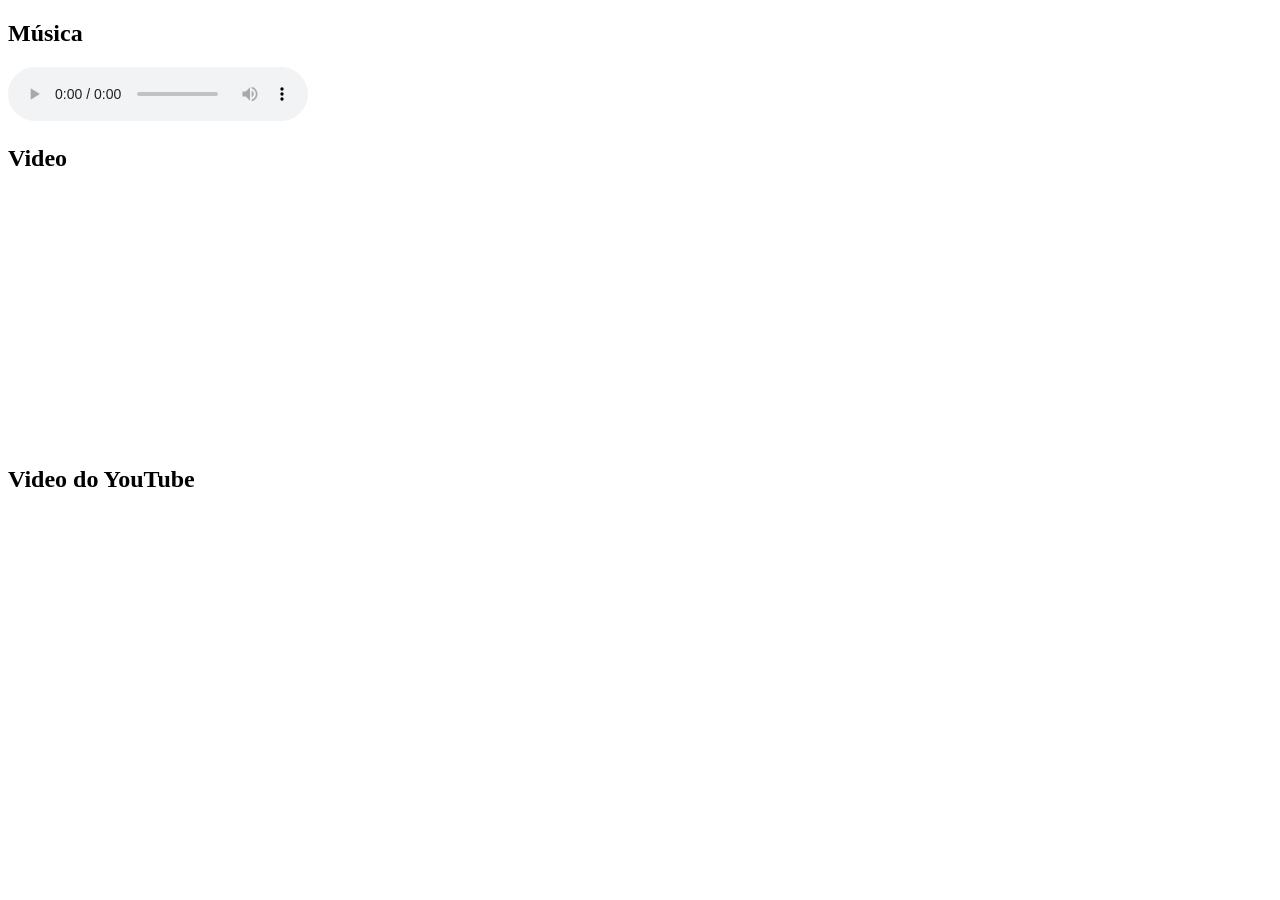
==== pages/multimedia.html @ 88a057cc "." ====
<!DOCTYPE html>
<html lang="en">
<head>
    <meta charset="UTF-8">
    <meta name="viewport" content="width=device-width, initial-scale=1.0">
    <title>Multimedia</title>
</head>
<body>

</body>
</html>

<h2>Música</h2>
<audio controls>
    <source src= "music/November Rain.mp3" type="audio/mp3">
</audio> 

<h2>Video</h2>
<video autoplay width="500">
<source src = "video/basket.mp4" type="video/mp4">
</video>

<h2>Video do YouTube</h2>
   <iframe width="560" height="315" src="https://www.youtube.com/embed/lTc7yhWfY1U?si=P8L6arOlNyV65dgF" title="YouTube video player" frameborder="0" allow="accelerometer; autoplay; clipboard-write; encrypted-media; gyroscope; picture-in-picture; web-share" referrerpolicy="strict-origin-when-cross-origin" allowfullscreen></iframe>
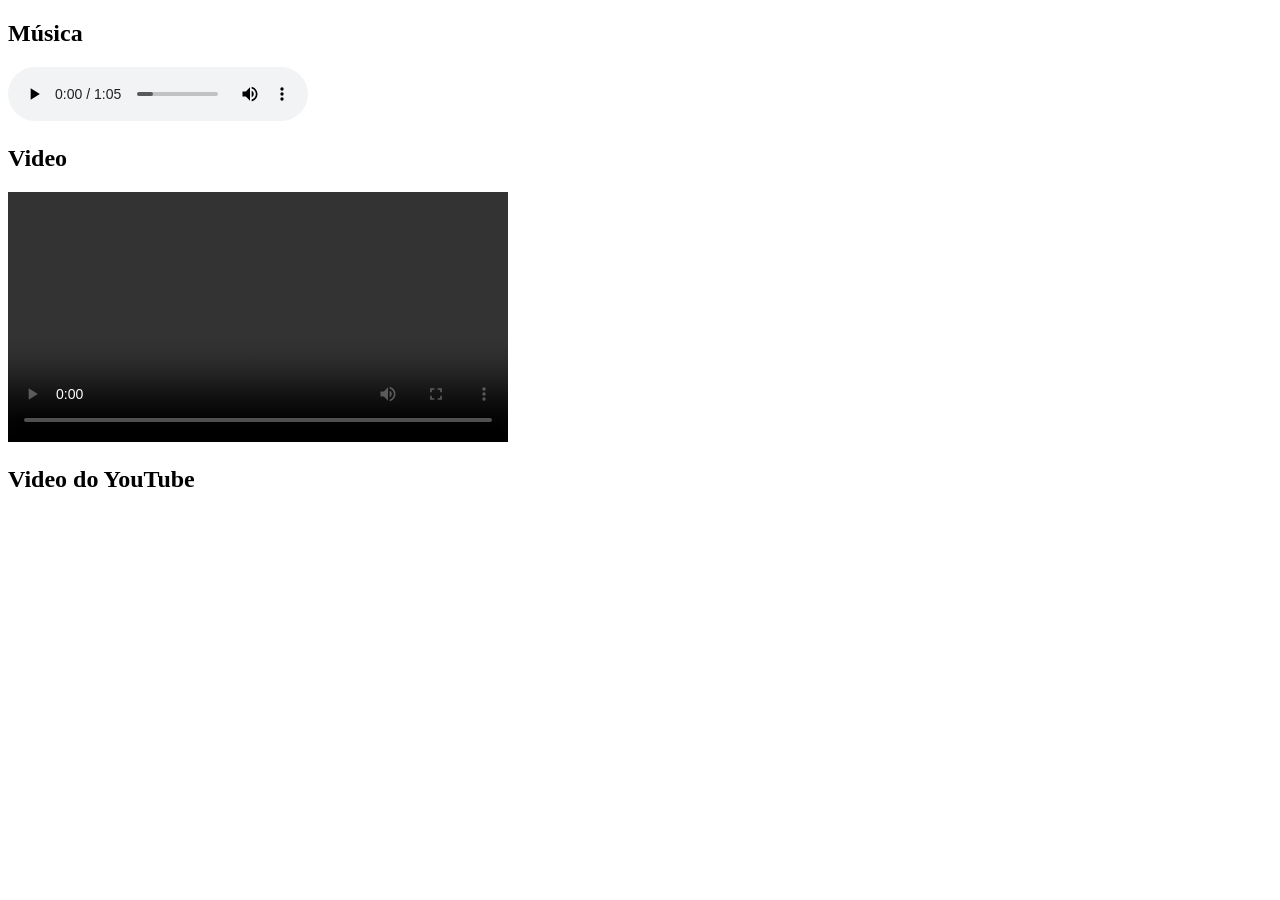
==== commit 7442f528: "." ====
--- a/pages/multimedia.html
+++ b/pages/multimedia.html
@@ -1,26 +1,39 @@
-<!DOCTYPE html>
+<!doctype html>
 <html lang="en">
-<head>
-    <meta charset="UTF-8">
-    <meta name="viewport" content="width=device-width, initial-scale=1.0">
+  <head>
+    <meta charset="UTF-8" />
+    <meta name="viewport" content="width=device-width, initial-scale=1.0" />
     <title>Multimedia</title>
-</head>
-<body>
-
-</body>
+  </head>
+  <body></body>
 </html>
 
 <h2>Música</h2>
 <audio controls>
-    <source src= "music/November Rain.mp3" type="audio/mp3">
-</audio> 
+  <source src="musica/November Rain.mp3" type="audio/mp3" />
+</audio>
 
 <h2>Video</h2>
-<video autoplay width="500">
-<source src = "video/basket.mp4" type="video/mp4">
+<video controls width="500">
+  <source src="musica/basket.mp4" type="video/mp4" />
 </video>
 
 <h2>Video do YouTube</h2>
-   <iframe width="560" height="315" src="https://www.youtube.com/embed/lTc7yhWfY1U?si=P8L6arOlNyV65dgF" title="YouTube video player" frameborder="0" allow="accelerometer; autoplay; clipboard-write; encrypted-media; gyroscope; picture-in-picture; web-share" referrerpolicy="strict-origin-when-cross-origin" allowfullscreen></iframe>
-
-
+<iframe
+  width="560"
+  height="315"
+  src="https://www.youtube.com/embed/lTc7yhWfY1U?si=P8L6arOlNyV65dgF"
+  title="YouTube video player"
+  frameborder="0"
+  allow="
+    accelerometer;
+    autoplay;
+    clipboard-write;
+    encrypted-media;
+    gyroscope;
+    picture-in-picture;
+    web-share;
+  "
+  referrerpolicy="strict-origin-when-cross-origin"
+  allowfullscreen
+></iframe>
